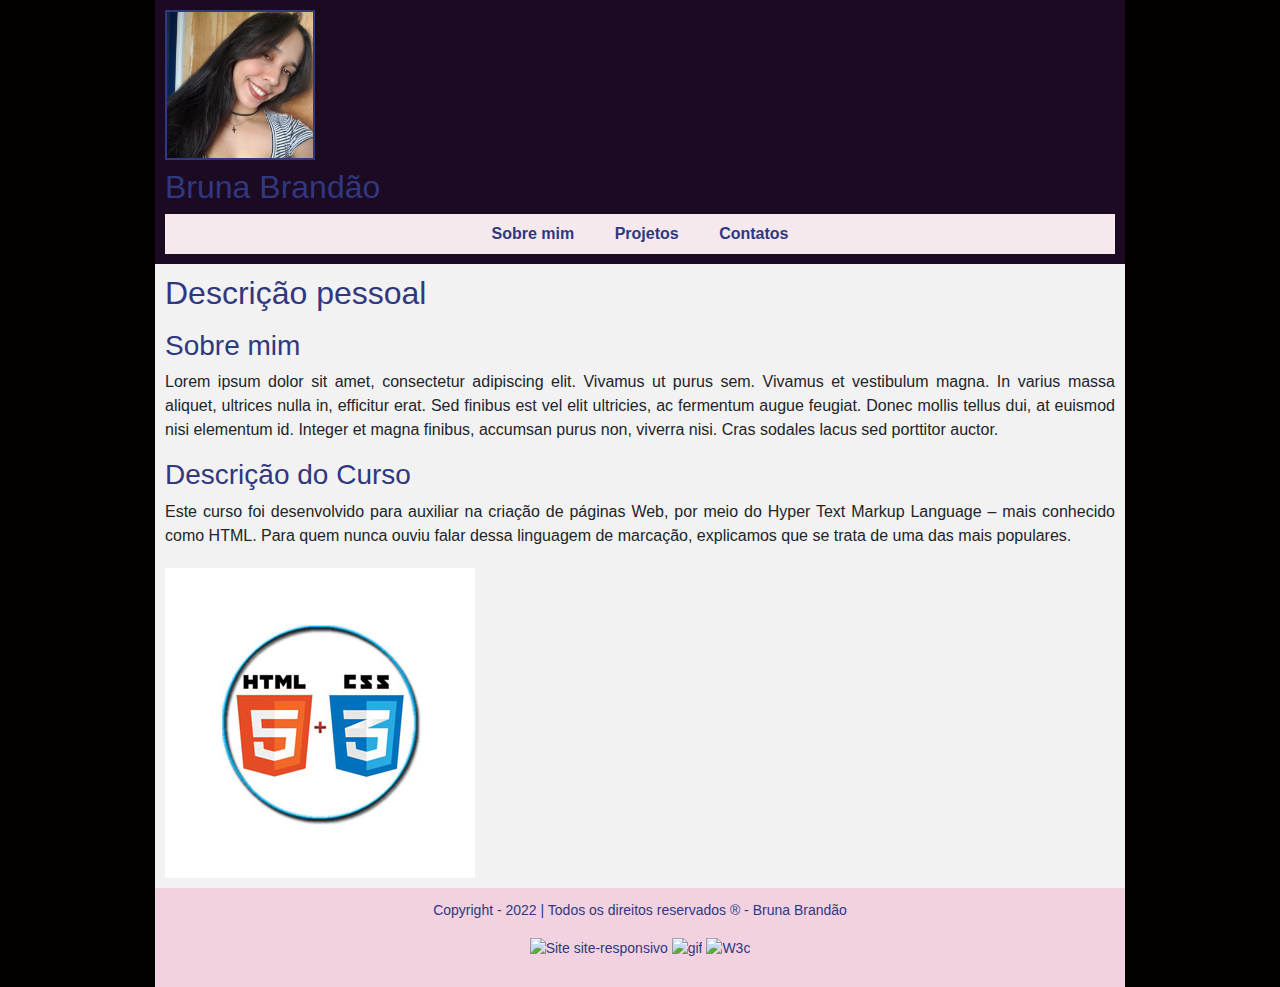
==== index.html @ 2a1c18ab "pequenas alteracoes" ====
<!--Este é um projeto inicial para portifólio e estudo-->
<!DOCTYPE html>
<html lang"=pt-BR">
<head>
	<meta charset="utf-8">
	<meta name="descripiton"content="Perfil do portifólio">
	<title>Bruna Brandão</title>
	<link rel="icon" type="image/png" sizes="16x16" href="icon/favicon.ico">
	<link rel="stylesheet" type="text/css" href="bootstrap/bootstrap.min.css" />
	<link rel="stylesheet" type="text/css" href="meus_estilos.css" />
</head>
<body>
	<header>
		<h1><a href="index.html"><img class="image" src="imagens/minha-foto2.png" alt="Minha foto" title="Minha foto"></a></h1>
		<h2>Bruna Brandão</h2>
		<nav>
			<ul>
				<li><a title="Sobre_mim" href="index.html">Sobre mim</a></li>
				<li><a title="Projetos" href="Projetos.html">Projetos</a></li>
				<li><a title="Contato" href="Contato.html">Contatos</a></li>
			</ul>
		</nav>
	</header>
	
	<section>
		<h2>Descrição pessoal</h2>
		<p><h3>Sobre mim</h3>
			Lorem ipsum dolor sit amet, consectetur adipiscing elit. Vivamus ut purus sem. Vivamus et vestibulum magna. In varius massa aliquet, ultrices nulla in, efficitur erat. Sed finibus est vel elit ultricies, ac fermentum augue feugiat. Donec mollis tellus dui, at euismod nisi elementum id. Integer et magna finibus, accumsan purus non, viverra nisi. Cras sodales lacus sed porttitor auctor.</p>
		<h3>Descrição do Curso</h3>
			Este curso foi desenvolvido para auxiliar na criação de páginas Web, por meio do Hyper Text Markup Language – mais conhecido como HTML. Para quem nunca ouviu falar dessa linguagem de marcação, explicamos que se trata de uma das mais populares.
	</section>

	<section class="img">
		<img src="imagens/img-home-html5.jpg" alt="Html5 e Css3" title="Html5 e Css3" />
	</section>

	<footer>
		<p>
			Copyright - 2022  | Todos os direitos reservados ® - Bruna Brandão
		</p>
		<p>
			<img src="imagens/site-responsivo.png" alt="Site site-responsivo" title="Site responsivo" />
			<img src="imagens/vcss-blue.gif" alt="gif">
			<img src="imagens/w3c-validation-html.png" alt="W3c">
		</p>
	</footer>
</body>


</html>
---- meus_estilos.css ----
body {
    
    background-color: #050000

}

.image {

    width: 150px;
    height: 150px;
    border: 2px solid #30387F;
}

h1, h2, h3 {

    font-family: 'Gill Sans', 'Gill Sans MT', Calibri, 'Trebuchet MS', sans-serif;

}

h2 {

    color: #30387F;
}

h3 {

    color: #30387F;
}

header {
/*     
    display: flex;
    justify-content: space-between; */
    background-color: #1c0a22;
    /* background-color: #fad0e1; */
    /* background-color: #F2D2E0; */
    padding: 10px;
    text-align: justify;
}

section {
    background-color: #f2f2f2;
    font-family: 'Gill Sans', 'Gill Sans MT', Calibri, 'Trebuchet MS', sans-serif;
    font-size: 16px;
    padding: 10px;
    text-align: justify;
}

footer {

    background-color: #F2D2E0;
    color: #30387F;
    font-family: 'Gill Sans', 'Gill Sans MT', Calibri, 'Trebuchet MS', sans-serif;
    font-size: 14px;
    text-align: center;
    padding: 12px;
}


nav {

    background-color: #f5e9ee;
    height: 40px;
    font-family: 'Gill Sans', 'Gill Sans MT', Calibri, 'Trebuchet MS', sans-serif;
    font-weight: bold;
    font-size: 16px;
    text-align: center;
 
}

nav ul {
    height: auto;
    padding: 8px 0px;
    margin: 0px;
}

nav li {
    display: inline;
    padding: 10px;
    margin: 0;
}

nav a {
    text-decoration: none;
    color: #30387F;
    padding: 8px 8px 8px 8px;
}

nav a:hover {
    
    color: #646fce;
    transition: 0.4s;


}

p {
    font-family: 'Gill Sans', 'Gill Sans MT', Calibri, 'Trebuchet MS', sans-serif;
}


/*=====Aqui inicia o responsivo======*/

@media all and (min-width:960px) {
    body{
        width: 970px;
        margin: auto;
    }
}

@media all and (max-height: 480px) {
    nav {
        height: 100%;
    }
    nav li{
        display: block;
        padding:10px;
        margin: 0px;
    }
}

/* Aqui inicia o formulário */

form {

}
    input, textarea, select{
        width: 200px;
        padding: 10px;
        color: black;
        margin-left: 20px;
        border: 1px solid;
    }

    textarea{
        width: 400px;
        height: 140px;
        line-height: 20px;
        max-width: 400px;

    }

    form label {
        margin-left: 20px;
        color: #30387F;
        font-family: 'Gill Sans', 'Gill Sans MT', Calibri, 'Trebuchet MS', sans-serif;
        font-weight: bold;
        
    }
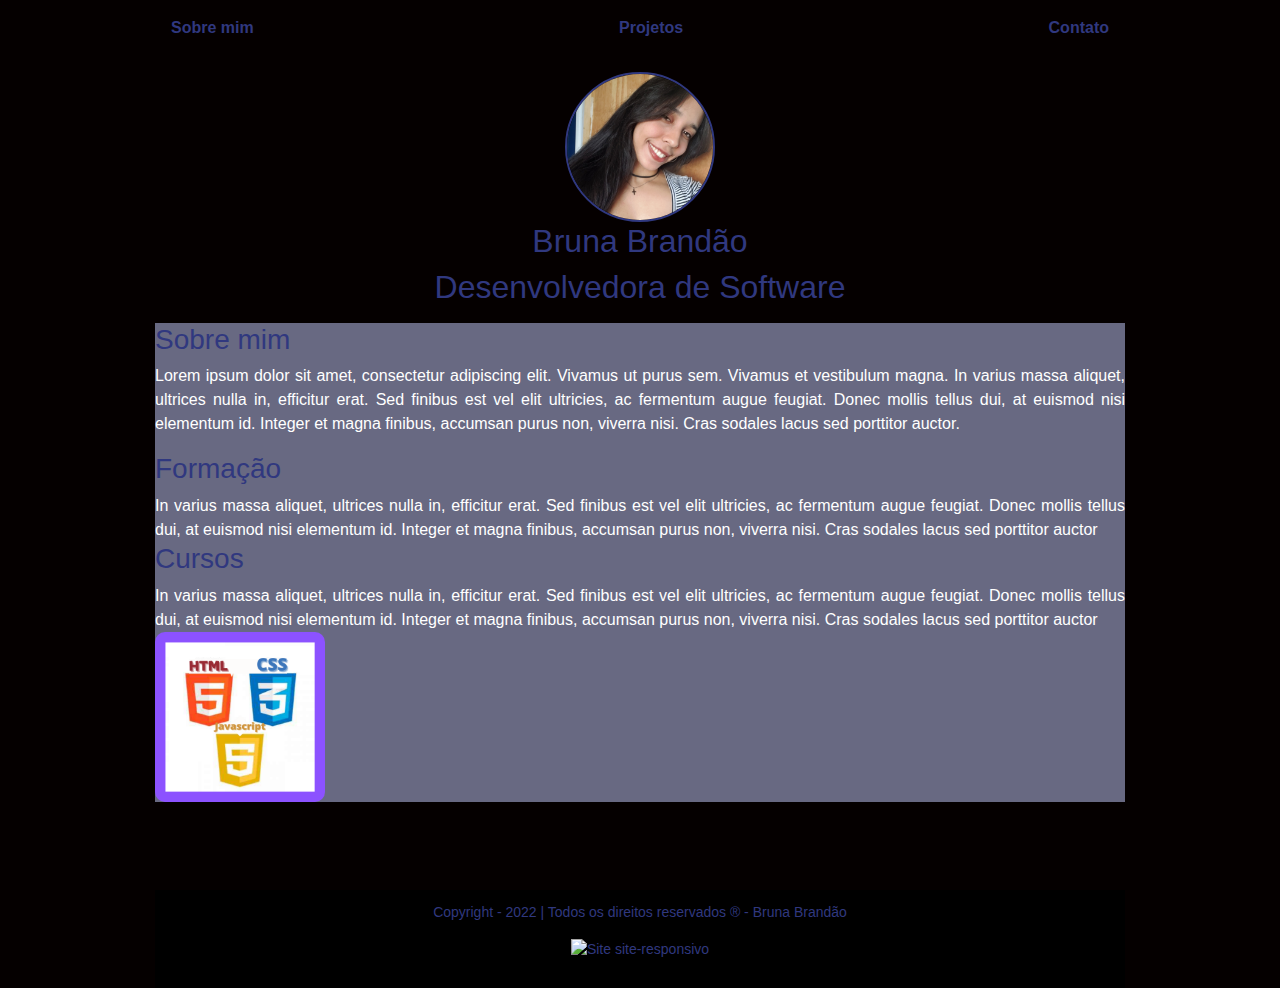
==== commit ea115f7c: "adição de icons e modificação do body" ====
--- a/index.html
+++ b/index.html
@@ -7,32 +7,38 @@
 	<title>Bruna Brandão</title>
 	<link rel="icon" type="image/png" sizes="16x16" href="icon/favicon.ico">
 	<link rel="stylesheet" type="text/css" href="bootstrap/bootstrap.min.css" />
-	<link rel="stylesheet" type="text/css" href="meus_estilos.css" />
+	<link rel="stylesheet" type="text/css" href="styles.css" />
 </head>
 <body>
 	<header>
-		<h1><a href="index.html"><img class="image" src="imagens/minha-foto2.png" alt="Minha foto" title="Minha foto"></a></h1>
-		<h2>Bruna Brandão</h2>
 		<nav>
 			<ul>
 				<li><a title="Sobre_mim" href="index.html">Sobre mim</a></li>
 				<li><a title="Projetos" href="Projetos.html">Projetos</a></li>
-				<li><a title="Contato" href="Contato.html">Contatos</a></li>
+				<li><a title="Contato" href="Contato.html">Contato</a></li>
 			</ul>
 		</nav>
+		<div class="foto">
+		<a href="index.html"><img class="image" src="imagens/minha-foto2.png" alt="Minha foto" title="Minha foto"></a>
+		<h2>Bruna Brandão</h2>
+		<h2>Desenvolvedora de Software</h2>
+		</div>
+		
 	</header>
 	
 	<section>
-		<h2>Descrição pessoal</h2>
 		<p><h3>Sobre mim</h3>
 			Lorem ipsum dolor sit amet, consectetur adipiscing elit. Vivamus ut purus sem. Vivamus et vestibulum magna. In varius massa aliquet, ultrices nulla in, efficitur erat. Sed finibus est vel elit ultricies, ac fermentum augue feugiat. Donec mollis tellus dui, at euismod nisi elementum id. Integer et magna finibus, accumsan purus non, viverra nisi. Cras sodales lacus sed porttitor auctor.</p>
-		<h3>Descrição do Curso</h3>
-			Este curso foi desenvolvido para auxiliar na criação de páginas Web, por meio do Hyper Text Markup Language – mais conhecido como HTML. Para quem nunca ouviu falar dessa linguagem de marcação, explicamos que se trata de uma das mais populares.
+		<h3>Formação</h3>
+			In varius massa aliquet, ultrices nulla in, efficitur erat. Sed finibus est vel elit ultricies, ac fermentum augue feugiat. Donec mollis tellus dui, at euismod nisi elementum id. Integer et magna finibus, accumsan purus non, viverra nisi. Cras sodales lacus sed porttitor auctor
+			<h3>Cursos</h3>
+			In varius massa aliquet, ultrices nulla in, efficitur erat. Sed finibus est vel elit ultricies, ac fermentum augue feugiat. Donec mollis tellus dui, at euismod nisi elementum id. Integer et magna finibus, accumsan purus non, viverra nisi. Cras sodales lacus sed porttitor auctor
+			<p>
+				<a href="https://www.canva.com/design/DAFDcnFOxps/GXJ-c67eqFTbHbOwe2iWjA/view?utm_content=DAFDcnFOxps&utm_campaign=designshare&utm_medium=link&utm_source=homepage_design_menu" target="_blank"><img class="logos" src="imagens/logos.png" alt="Html5 e Css3" title="Html5 e Css3" /></a>
+			</p>
 	</section>
 
-	<section class="img">
-		<img src="imagens/img-home-html5.jpg" alt="Html5 e Css3" title="Html5 e Css3" />
-	</section>
+	<br><br><br>
 
 	<footer>
 		<p>
@@ -40,9 +46,8 @@
 		</p>
 		<p>
 			<img src="imagens/site-responsivo.png" alt="Site site-responsivo" title="Site responsivo" />
-			<img src="imagens/vcss-blue.gif" alt="gif">
-			<img src="imagens/w3c-validation-html.png" alt="W3c">
 		</p>
+		
 	</footer>
 </body>
 
--- a/styles.css
+++ b/styles.css
@@ -0,0 +1,126 @@
+body {
+    color:white;
+    background-color: #050000
+    
+
+}
+.foto {
+    text-align: center;
+}
+
+.image {
+
+    width: 150px;
+    height: 150px;
+    border: 2px solid #30387F;
+    border-radius: 50%;
+    text-align: center;
+}
+
+h1, h2, h3 {
+
+    font-family: 'Gill Sans', 'Gill Sans MT', Calibri, 'Trebuchet MS', sans-serif;
+    color: #30387F;
+
+
+}
+
+header {
+    
+    /* display: flex;
+    justify-content: space-between; 
+    background-color: black;
+    padding: 10px;
+    text-align: justify; */
+}
+
+nav a:hover {
+    
+    color: #646fce;
+    transition: 0.4s;
+    text-decoration:none;
+
+}
+a {
+    color: #30387F;
+}
+ul {
+    display: flex;
+    justify-content: space-between;
+    list-style-type: none;
+    align-items: center;
+    padding: 16px;
+    font-weight: 550;
+}
+
+section {
+    background-color: #b8bdec8d;
+    font-family: 'Gill Sans', 'Gill Sans MT', Calibri, 'Trebuchet MS', sans-serif;
+    /* font-size: 16px;
+    padding: 10px; */
+    text-align: justify;
+
+}
+
+.contatinhos{
+    align-items: center;
+}
+
+.logos{
+    width: 170px;
+    border-radius: 10px;
+    text-align: center;
+}
+footer {
+
+    background-color: black;
+    color: #30387F;
+    font-family: 'Gill Sans', 'Gill Sans MT', Calibri, 'Trebuchet MS', sans-serif;
+    font-size: 14px;
+    text-align: center;
+    padding: 12px;
+}
+
+
+
+
+
+/*=====Aqui inicia o responsivo======*/
+
+@media all and (min-width:960px) {
+    body{
+        width: 970px;
+        margin: auto;
+    }
+}
+
+@media all and (max-height: 480px) {
+    nav {
+        height: 100%;
+    }
+    nav li{
+        display: block;
+        padding:10px;
+        margin: 0px;
+    }
+}
+
+/* Aqui inicia o formulário */
+
+form {
+
+}
+    input, select{
+        width: 200px;
+        padding: 10px;
+        color: black;
+        margin-left: 20px;
+        border-radius: 5px solid;
+    }
+
+    form label {
+        margin-left: 20px;
+        font-family: 'Gill Sans', 'Gill Sans MT', Calibri, 'Trebuchet MS', sans-serif;
+        font-weight: bold;
+        
+    }